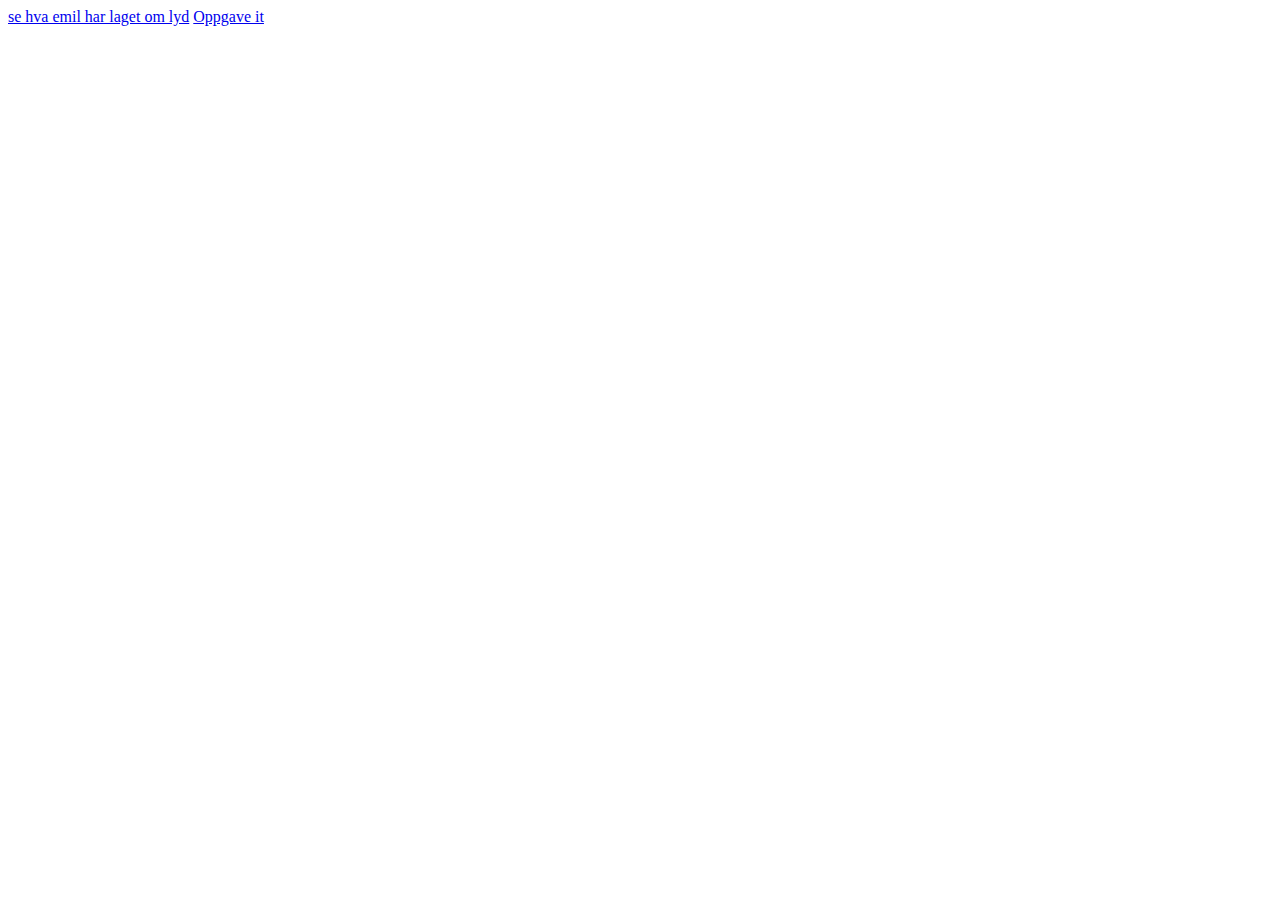
==== index.html @ ec266d90 "." ====
<!DOCTYPE html>
<html lang="en">
<head>
    <meta charset="UTF-8">
    <meta http-equiv="X-UA-Compatible" content="IE=edge">
    <meta name="viewport" content="width=device-width, initial-scale=1.0">
    <title>Document</title>
</head>
<body>
    <a href="https://eakskot.github.io/lyd/Lyd_ooving.html">se hva emil har laget om lyd</a>
    <a href="https://eakskot.github.io/Oppg_IT/#overskrift1">Oppgave it</a>

</body>
</html>
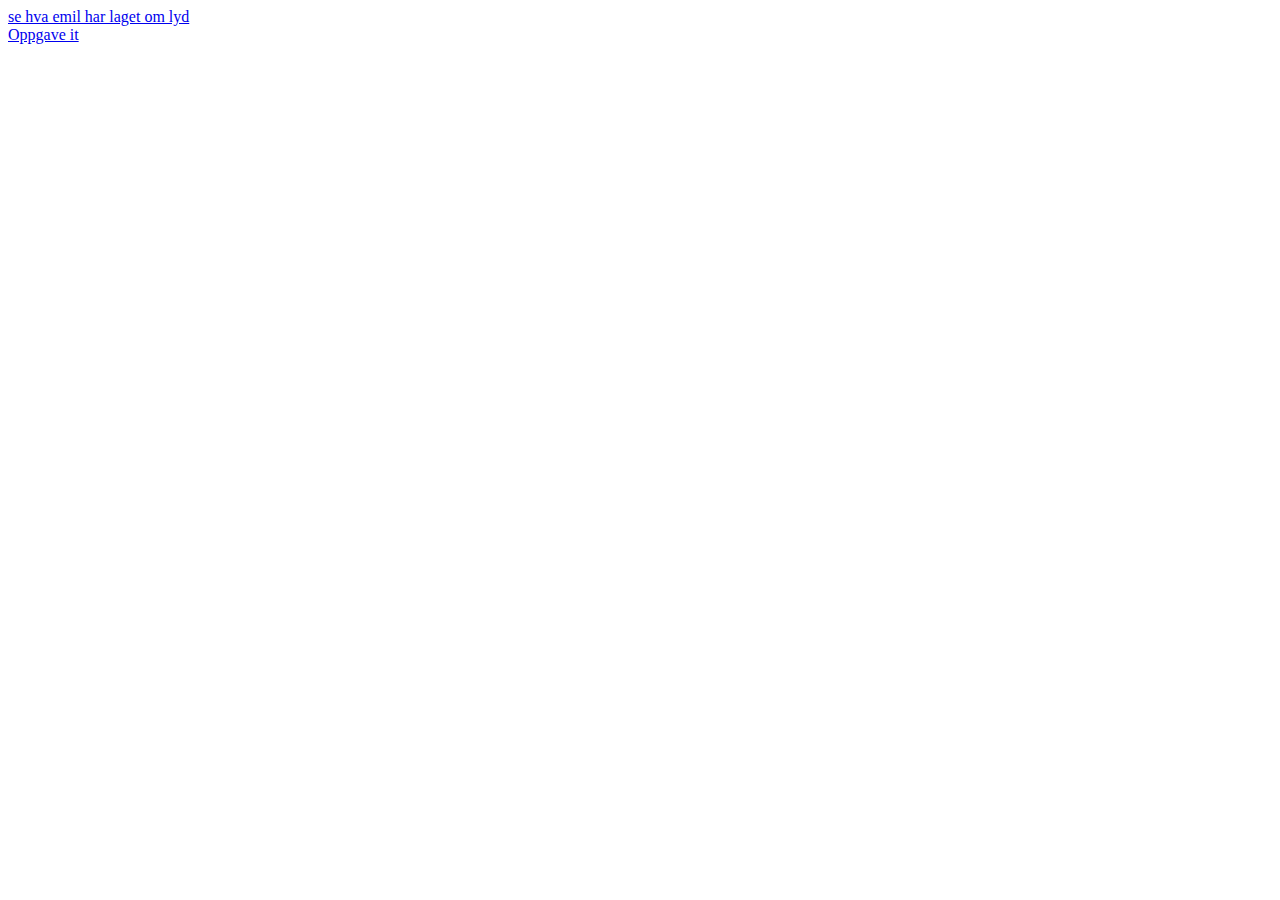
==== commit 0b489f91: "Update index.html" ====
--- a/index.html
+++ b/index.html
@@ -8,7 +8,8 @@
 </head>
 <body>
     <a href="https://eakskot.github.io/lyd/Lyd_ooving.html">se hva emil har laget om lyd</a>
+    <br>
     <a href="https://eakskot.github.io/Oppg_IT/#overskrift1">Oppgave it</a>
 
 </body>
-</html>+</html>
